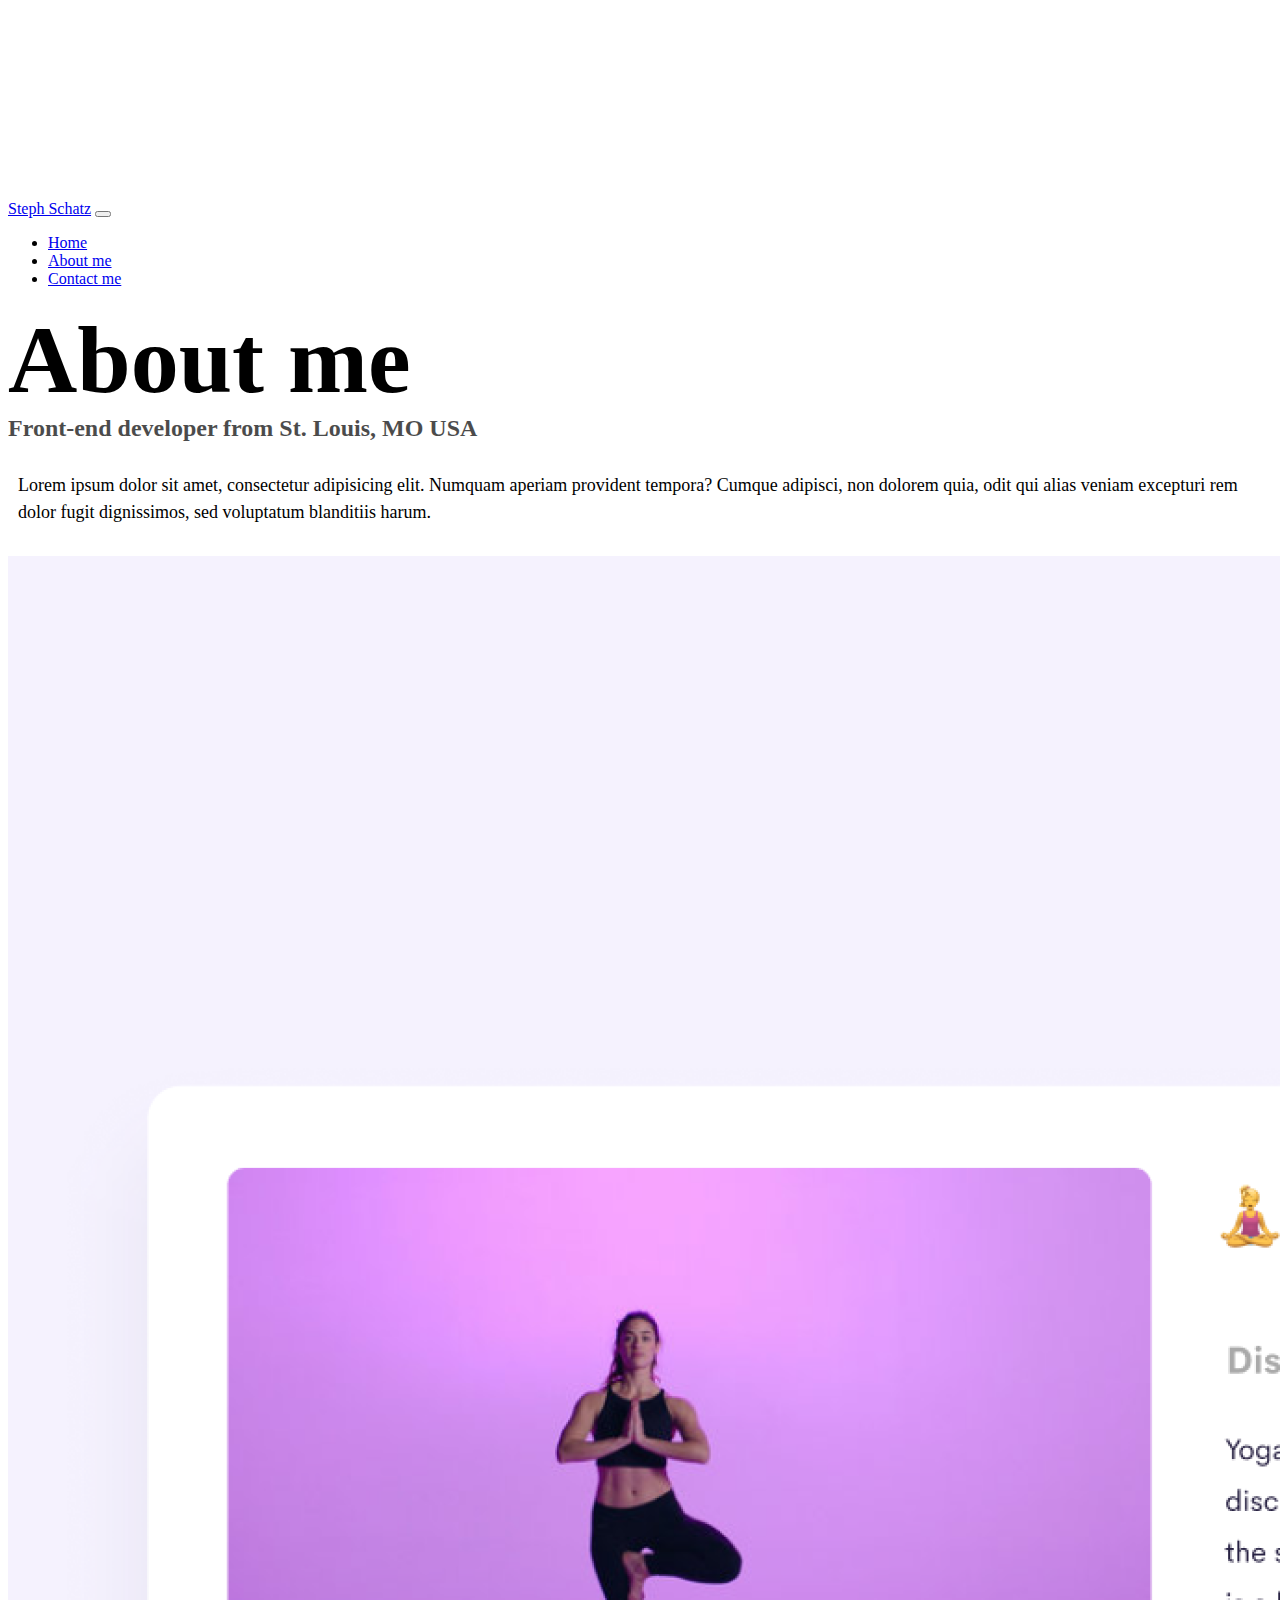
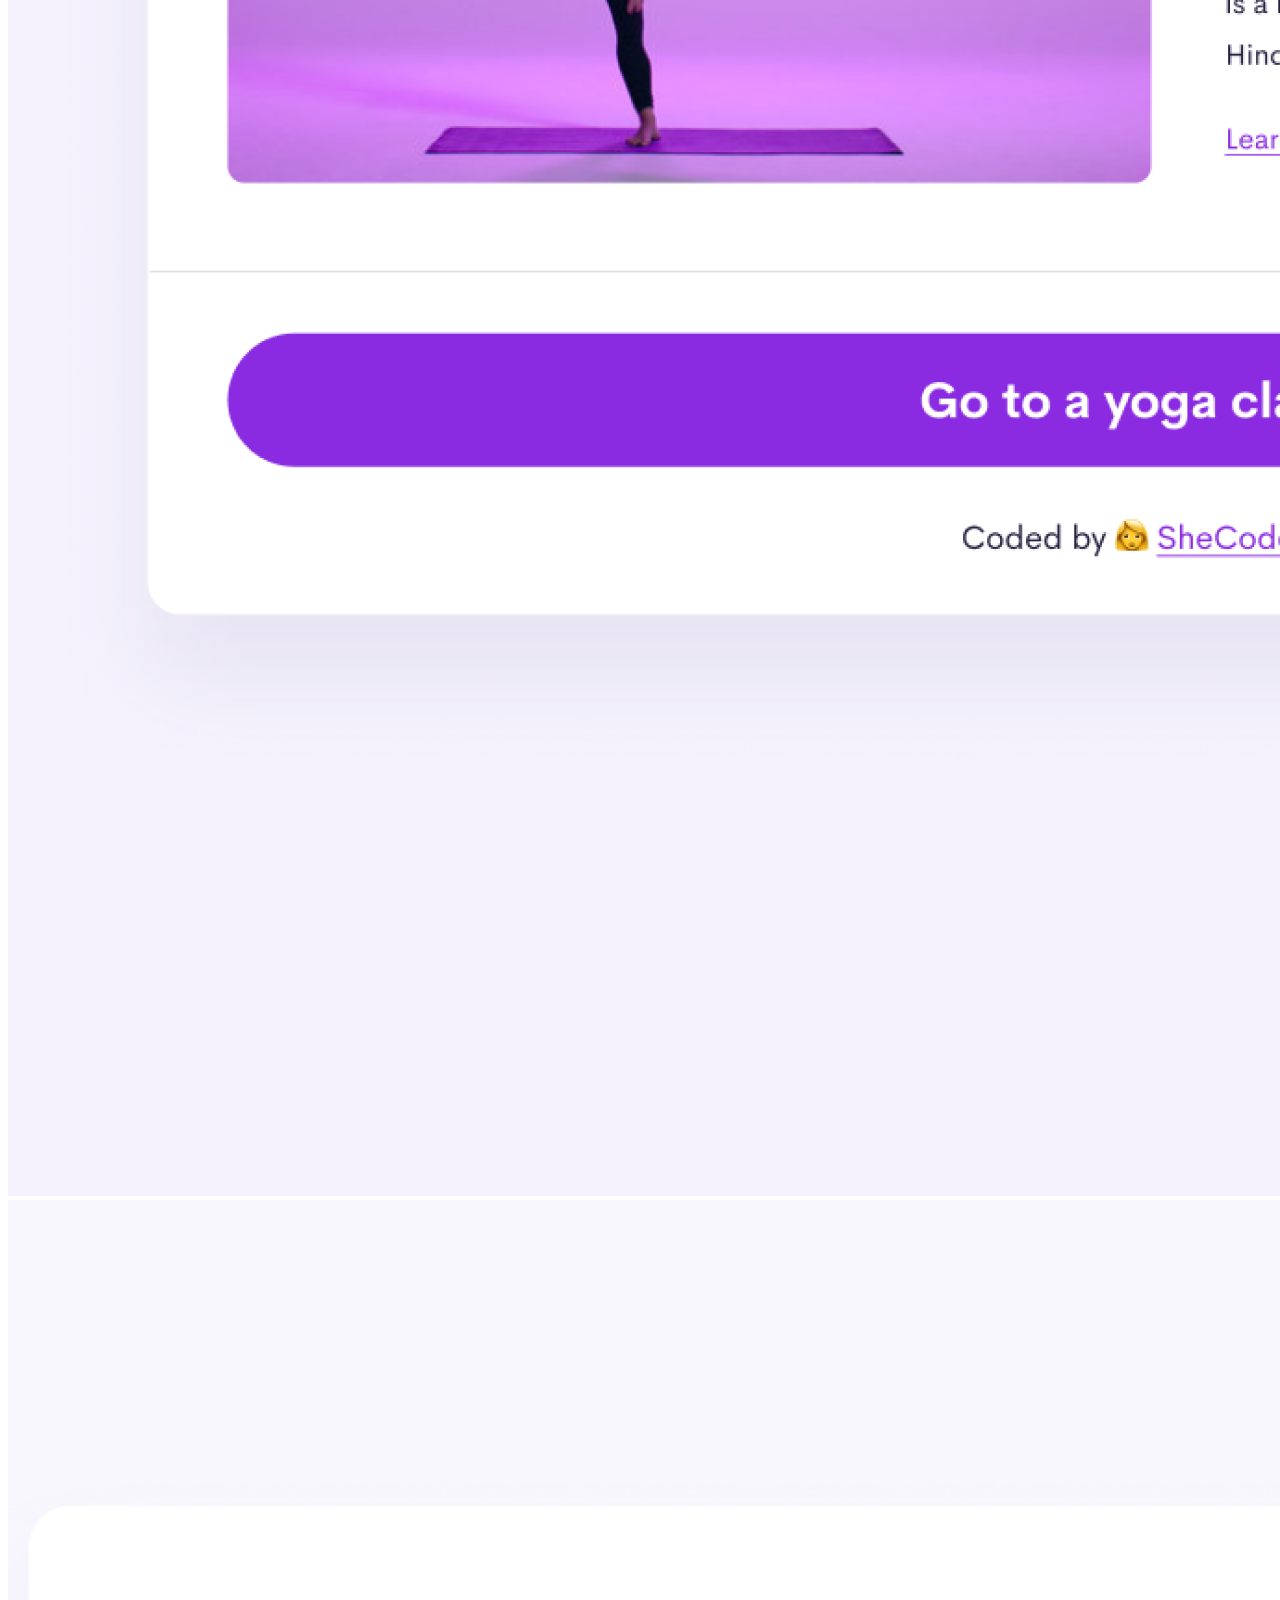
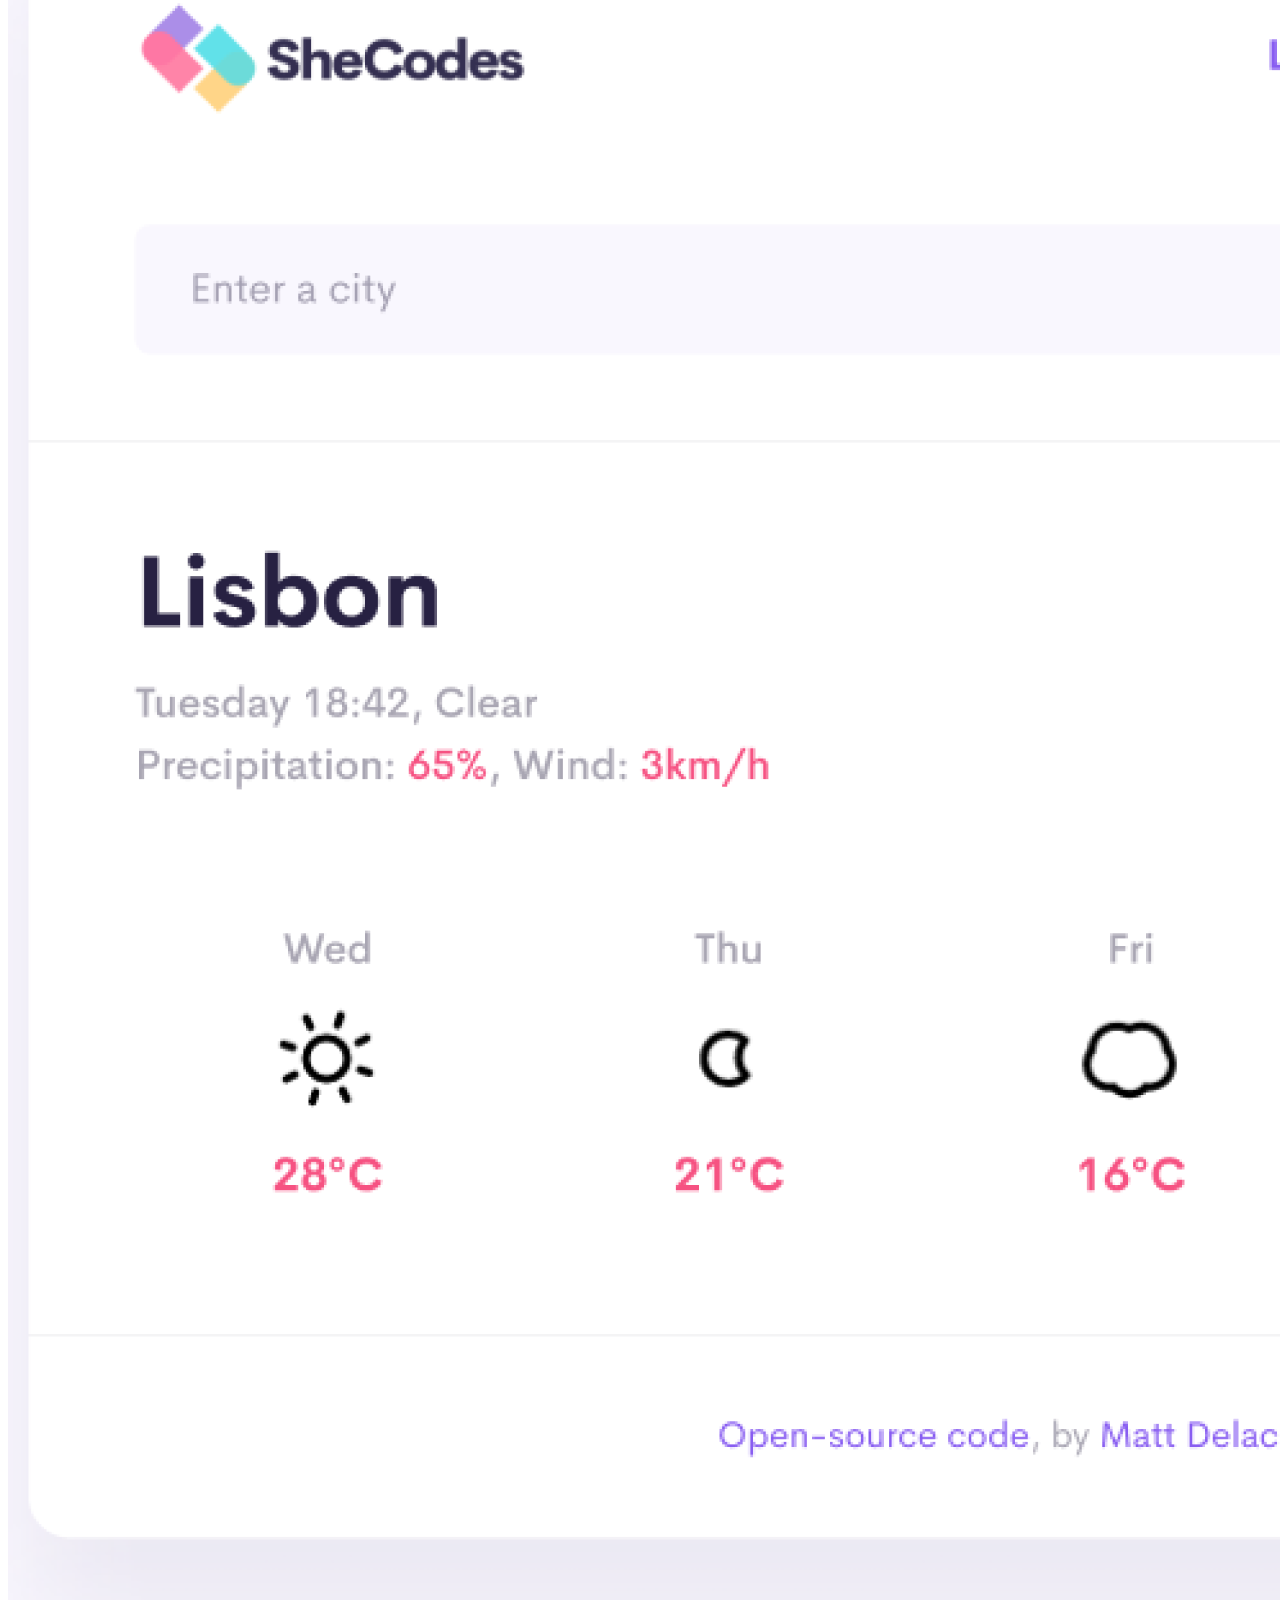
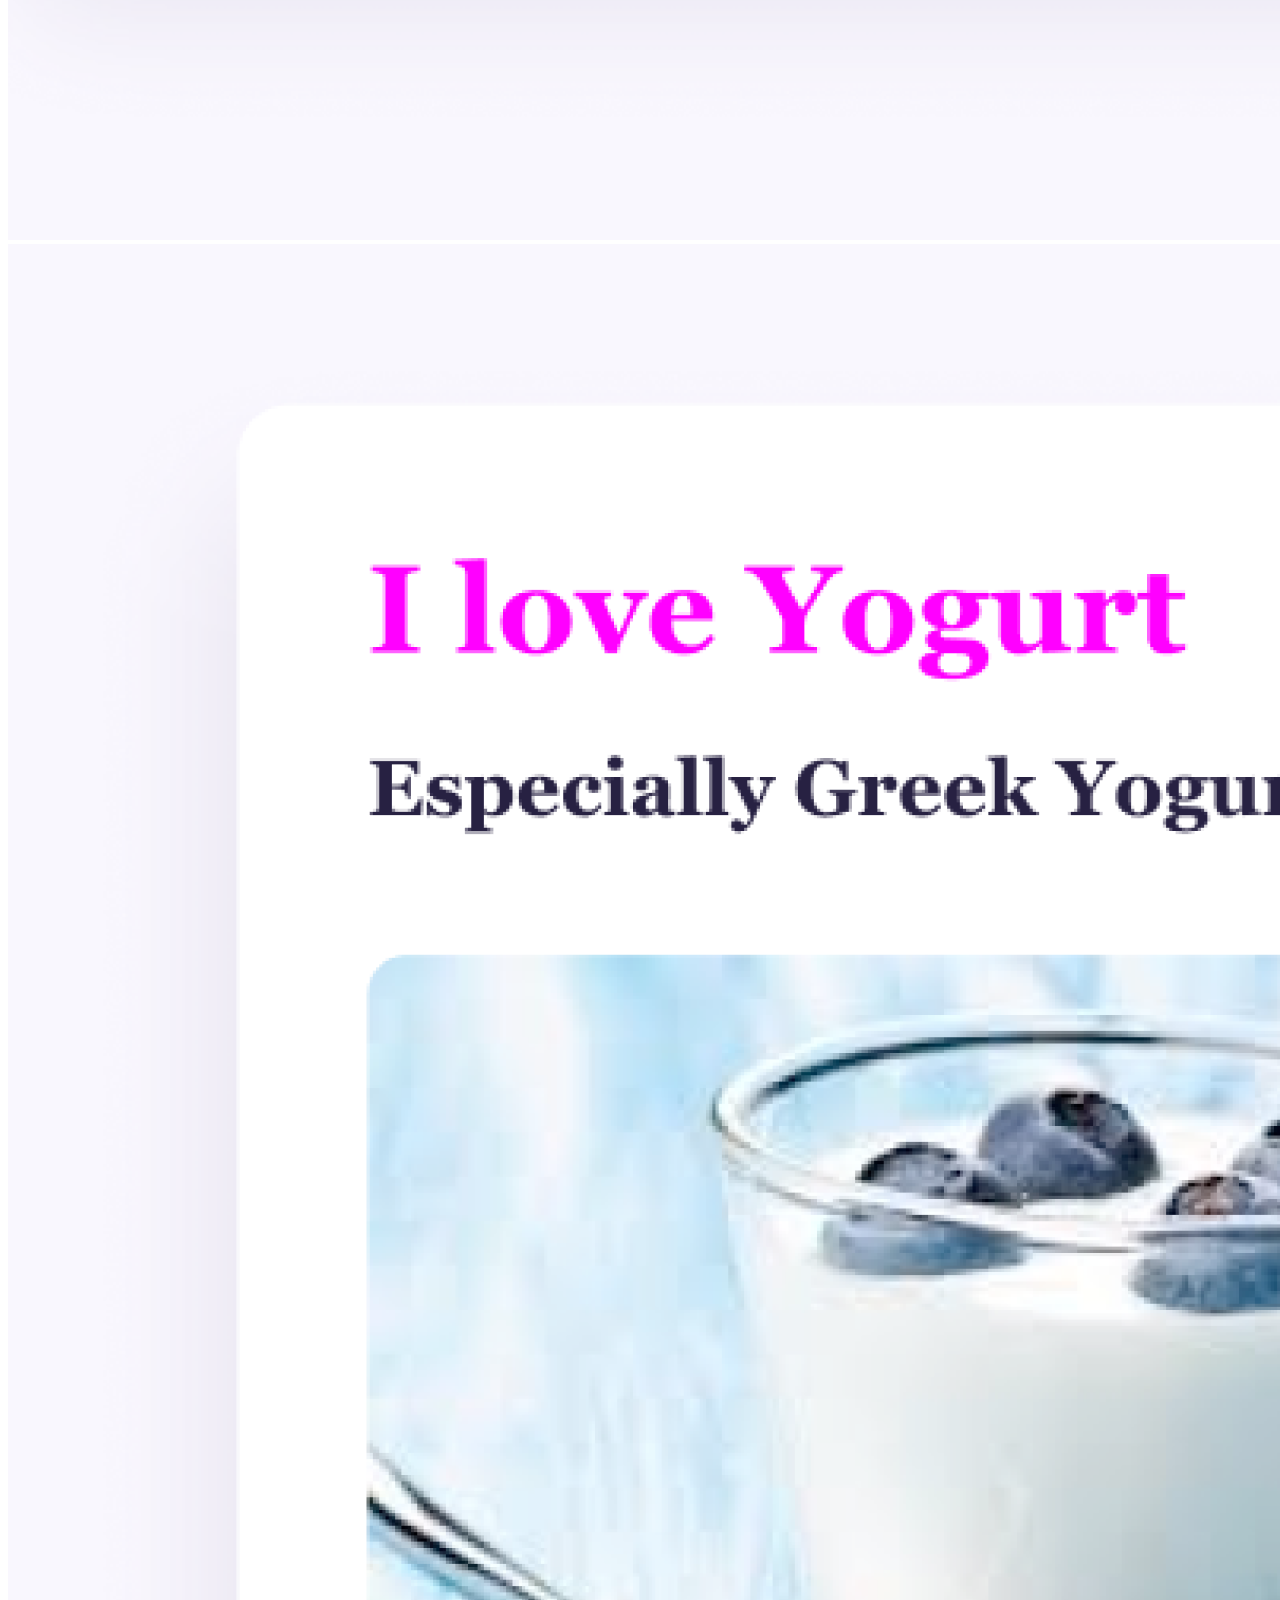
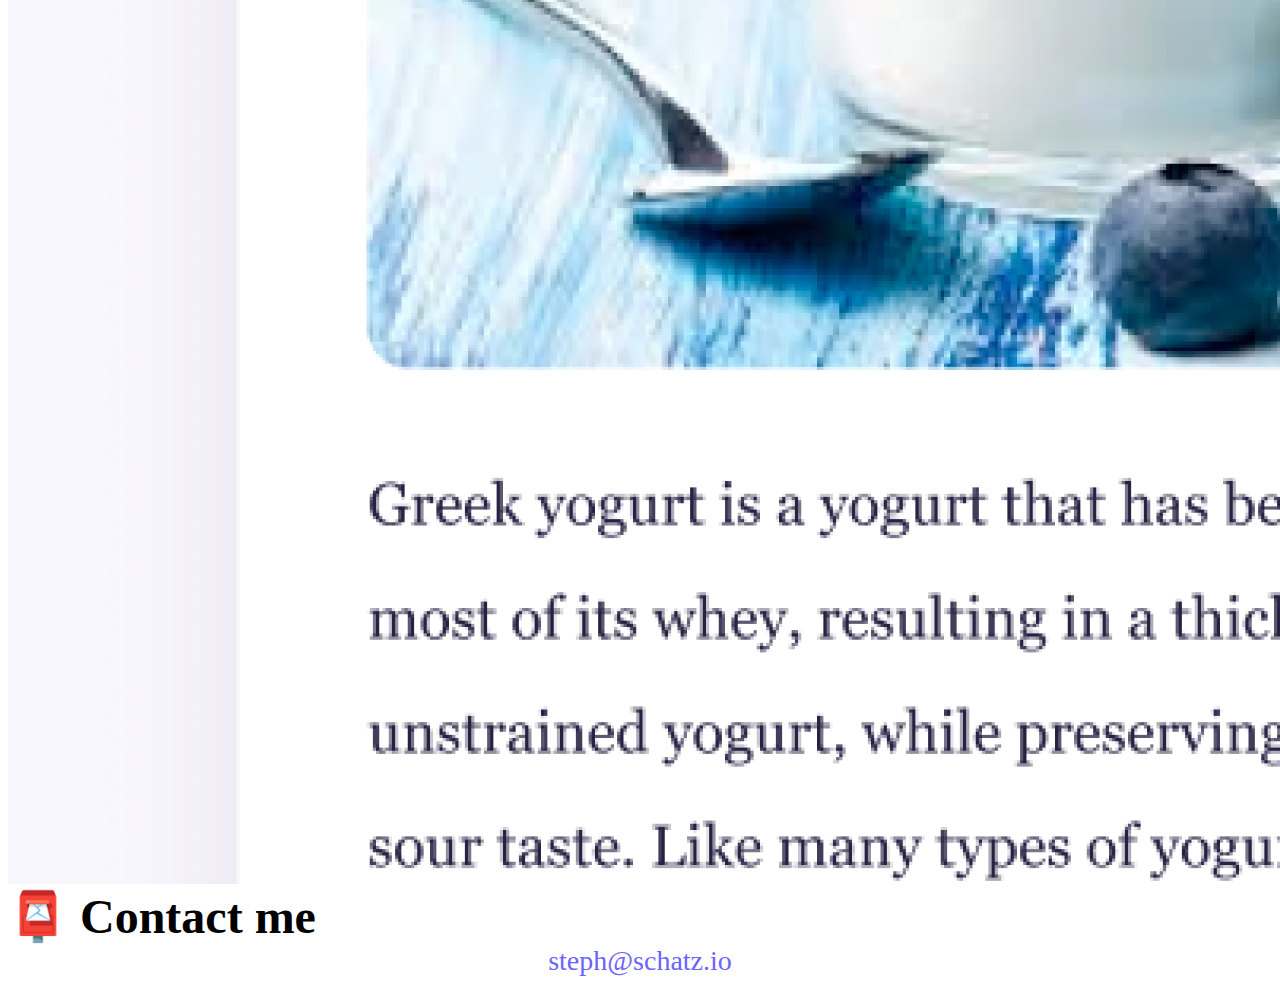
==== about.html @ 06531a59 "set up structure of site" ====
<!DOCTYPE html>
<html lang="en">
  <head>
    <meta charset="UTF-8" />
    <meta http-equiv="X-UA-Compatible" content="IE=edge" />
    <meta name="viewport" content="width=device-width, initial-scale=1.0" />
    <link rel="stylesheet" href="src/style.css" />
    <link
      href="https://cdn.jsdelivr.net/npm/bootstrap@5.3.0-alpha3/dist/css/bootstrap.min.css"
      rel="stylesheet"
      integrity="sha384-KK94CHFLLe+nY2dmCWGMq91rCGa5gtU4mk92HdvYe+M/SXH301p5ILy+dN9+nJOZ"
      crossorigin="anonymous"
    />
    <script
      src="https://cdn.jsdelivr.net/npm/bootstrap@5.3.0-alpha3/dist/js/bootstrap.bundle.min.js"
      integrity="sha384-ENjdO4Dr2bkBIFxQpeoTz1HIcje39Wm4jDKdf19U8gI4ddQ3GYNS7NTKfAdVQSZe"
      crossorigin="anonymous"
    ></script>
    <title>About Steph Schatz</title>
  </head>
  <body>
    <nav class="navbar navbar-expand-lg navbar-light bg-light fixed-top">
      <div class="container">
        <a class="navbar-brand" href="index.html">Steph Schatz</a>
        <button
          class="navbar-toggler"
          type="button"
          data-bs-toggle="collapse"
          data-bs-target="#navbarSupportedContent"
          aria-controls="navbarSupportedContent"
          aria-expanded="false"
          aria-label="Toggle navigation"
        >
          <span class="navbar-toggler-icon"></span>
        </button>
        <div class="collapse navbar-collapse" id="navbarSupportedContent">
          <ul class="navbar-nav me-auto mb-2 mb-lg-0">
            <li class="nav-item">
              <a class="nav-link active" aria-current="page" href="index.html"
                >Home</a
              >
            </li>
            <li class="nav-item">
              <a class="nav-link" href="about.html">About me</a>
            </li>
            <li class="nav-item">
              <a class="nav-link" href="about.html#contact">Contact me</a>
            </li>
          </ul>
        </div>
      </div>
    </nav>

    <h1 class="text-center">About me</h1>
    <h3 class="text-center">Front-end developer from St. Louis, MO USA</h3>
    <div class="about-paragraphs text-center">
      <p>
        Lorem ipsum dolor sit amet, consectetur adipisicing elit. Numquam
        aperiam provident tempora? Cumque adipisci, non dolorem quia, odit qui
        alias veniam excepturi rem dolor fugit dignissimos, sed voluptatum
        blanditiis harum.
      </p>
    </div>
    <div class="container">
      <div class="row">
        <div class="col-sm-4">
          <img src="images/yoga.png" class="img-fluid p-2 shadow rounded" />
        </div>
        <div class="col-sm-4">
          <img src="images/weather.png" class="img-fluid p-2 shadow rounded" />
        </div>
        <div class="col-sm-4">
          <img src="images/yogurt.png" class="img-fluid p-2 shadow rounded" />
        </div>
      </div>
    </div>
    <div id="contact">
      <h2 class="text-center pt-5">📮 Contact me</h2>
      <a href="mailto:steph@schatz.io" class="email-link"> steph@schatz.io </a>
    </div>
  </body>
</html>
---- src/style.css ----
:root {
  --primary-color: #6c63ff;
  --secondary-color: #f5f2fe;
  --box-shadow: 0 5px 10px rgba(0, 0, 0, 0.3);
}

body {
  margin-top: 100px;
  padding-top: 100px;
}

h1,
h2,
h3 {
  margin: 0;
}

h1 {
  font-size: 96px !important;
}

h2 {
  font-size: 48px !important;
}

h3 {
  font-size: 24px !important;
  opacity: 0.7 !important;
}

p {
  font-size: 18px !important;
  line-height: 1.5 !important;
}

.navigation-links {
  display: flex;
  margin-top: 40px;
  justify-content: center;
}

.navigation-links a {
  margin: 20px;
  border-radius: 4px;
  padding: 20px 15px;
  text-decoration: none;
  text-transform: capitalize;
}

.contact-link {
  background: var(--primary-color);
  box-shadow: var(--box-shadow);
  color: white;
}

.about-link {
  color: var(--primary-color);
  border: 1px solid var(--primary-color);
}

.homepage-link {
  color: var(--primary-color);
  text-align: center;
  display: block;
}

.about-paragraphs {
  margin: 30px 0;
}

.about-paragraphs p {
  margin: 10px;
}

.email-link {
  display: flex;
  justify-content: center;
  color: var(--primary-color);
  font-size: 28px !important;
  text-decoration: none;
}

.email-link:hover {
  text-decoration: underline;
}
.app-link {
  border-radius: 4px;
  padding: 20px 15px;
  text-decoration: none;
  text-transform: capitalize;
  background: var(--primary-color);
  box-shadow: var(--box-shadow);
  color: white;
}
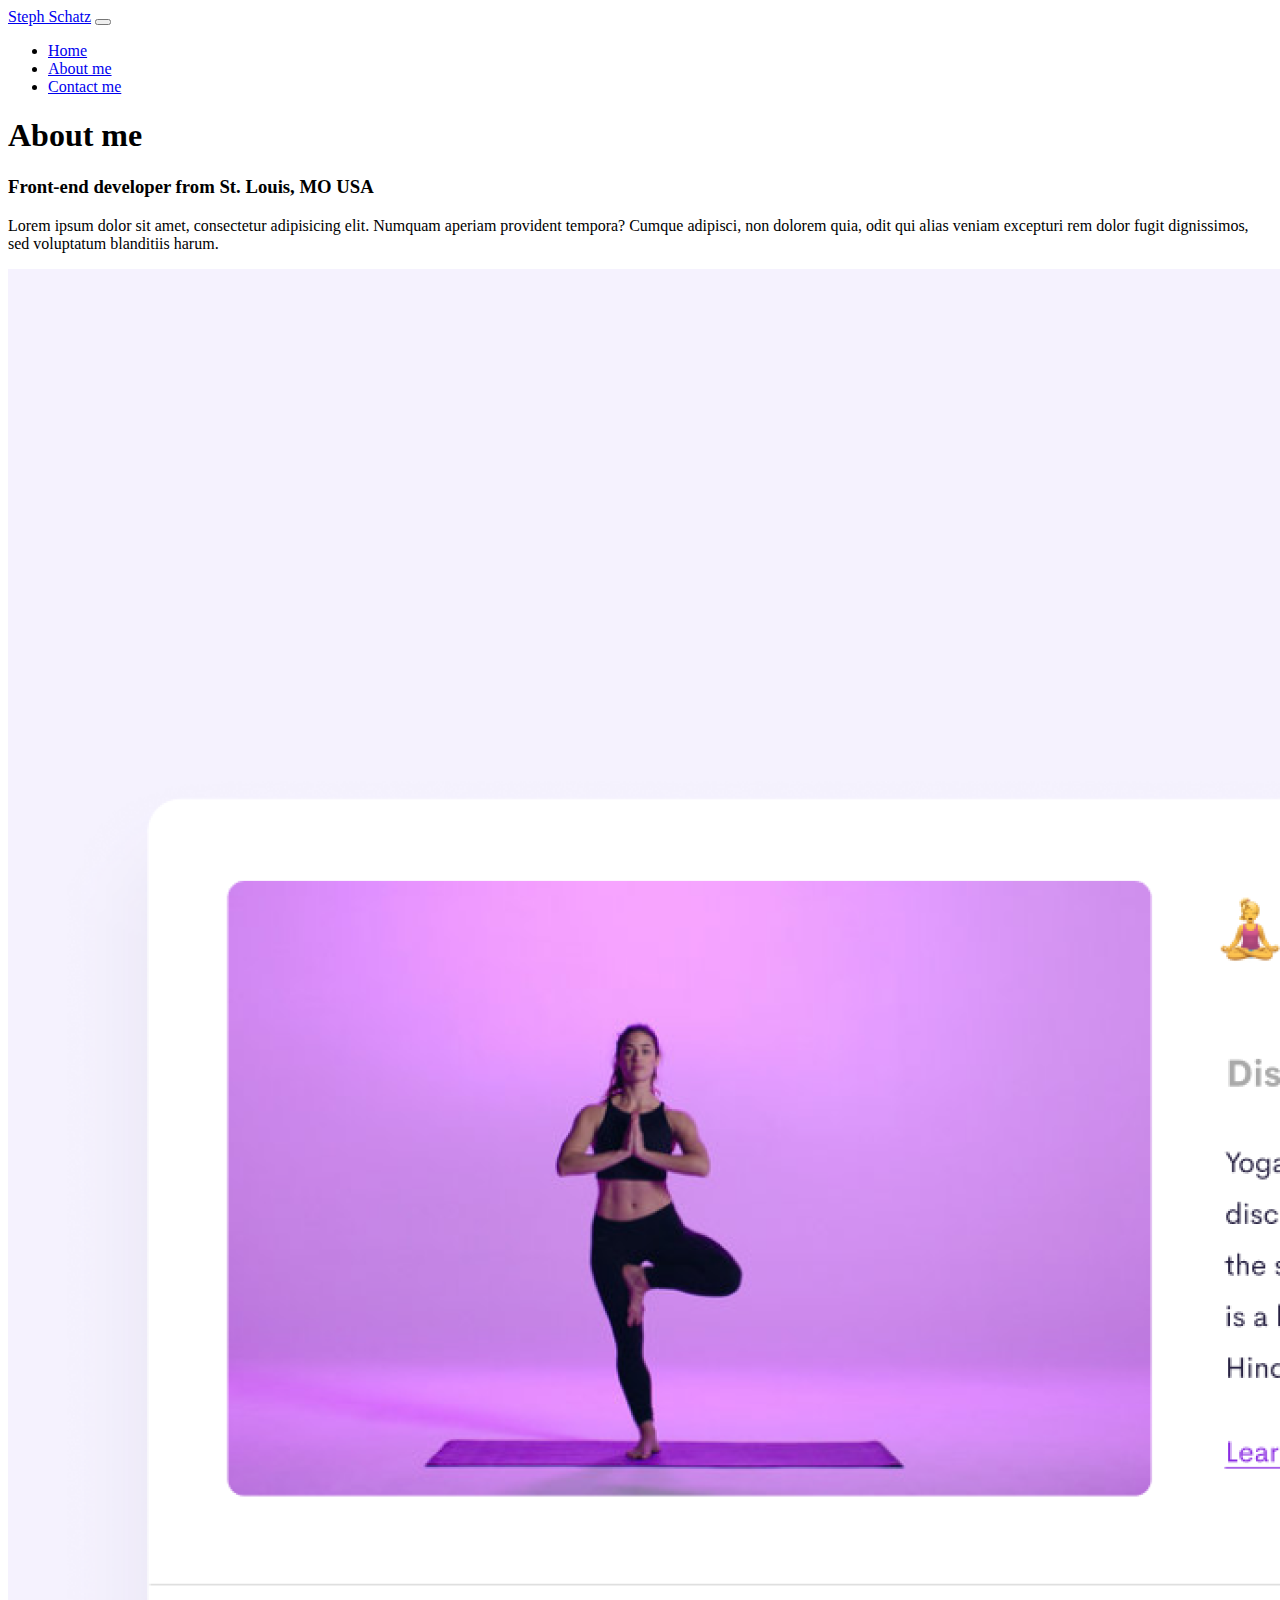
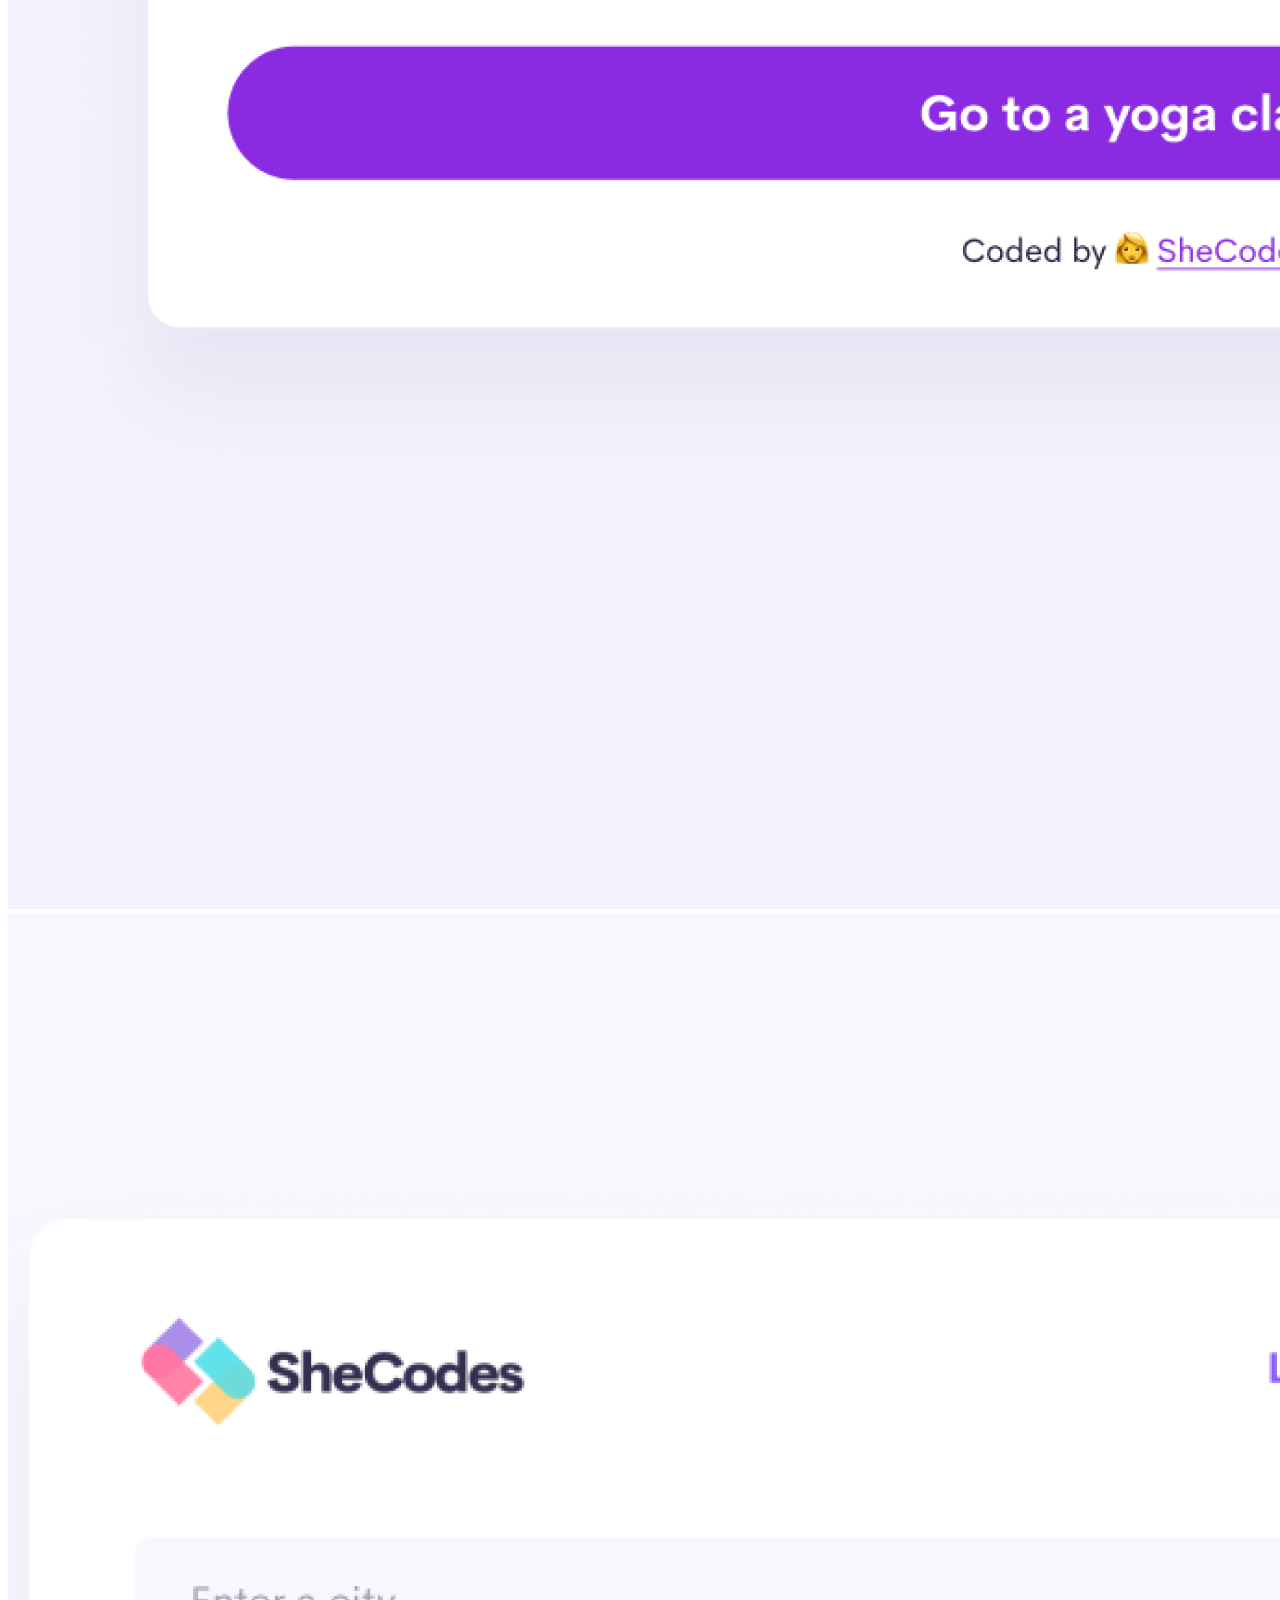
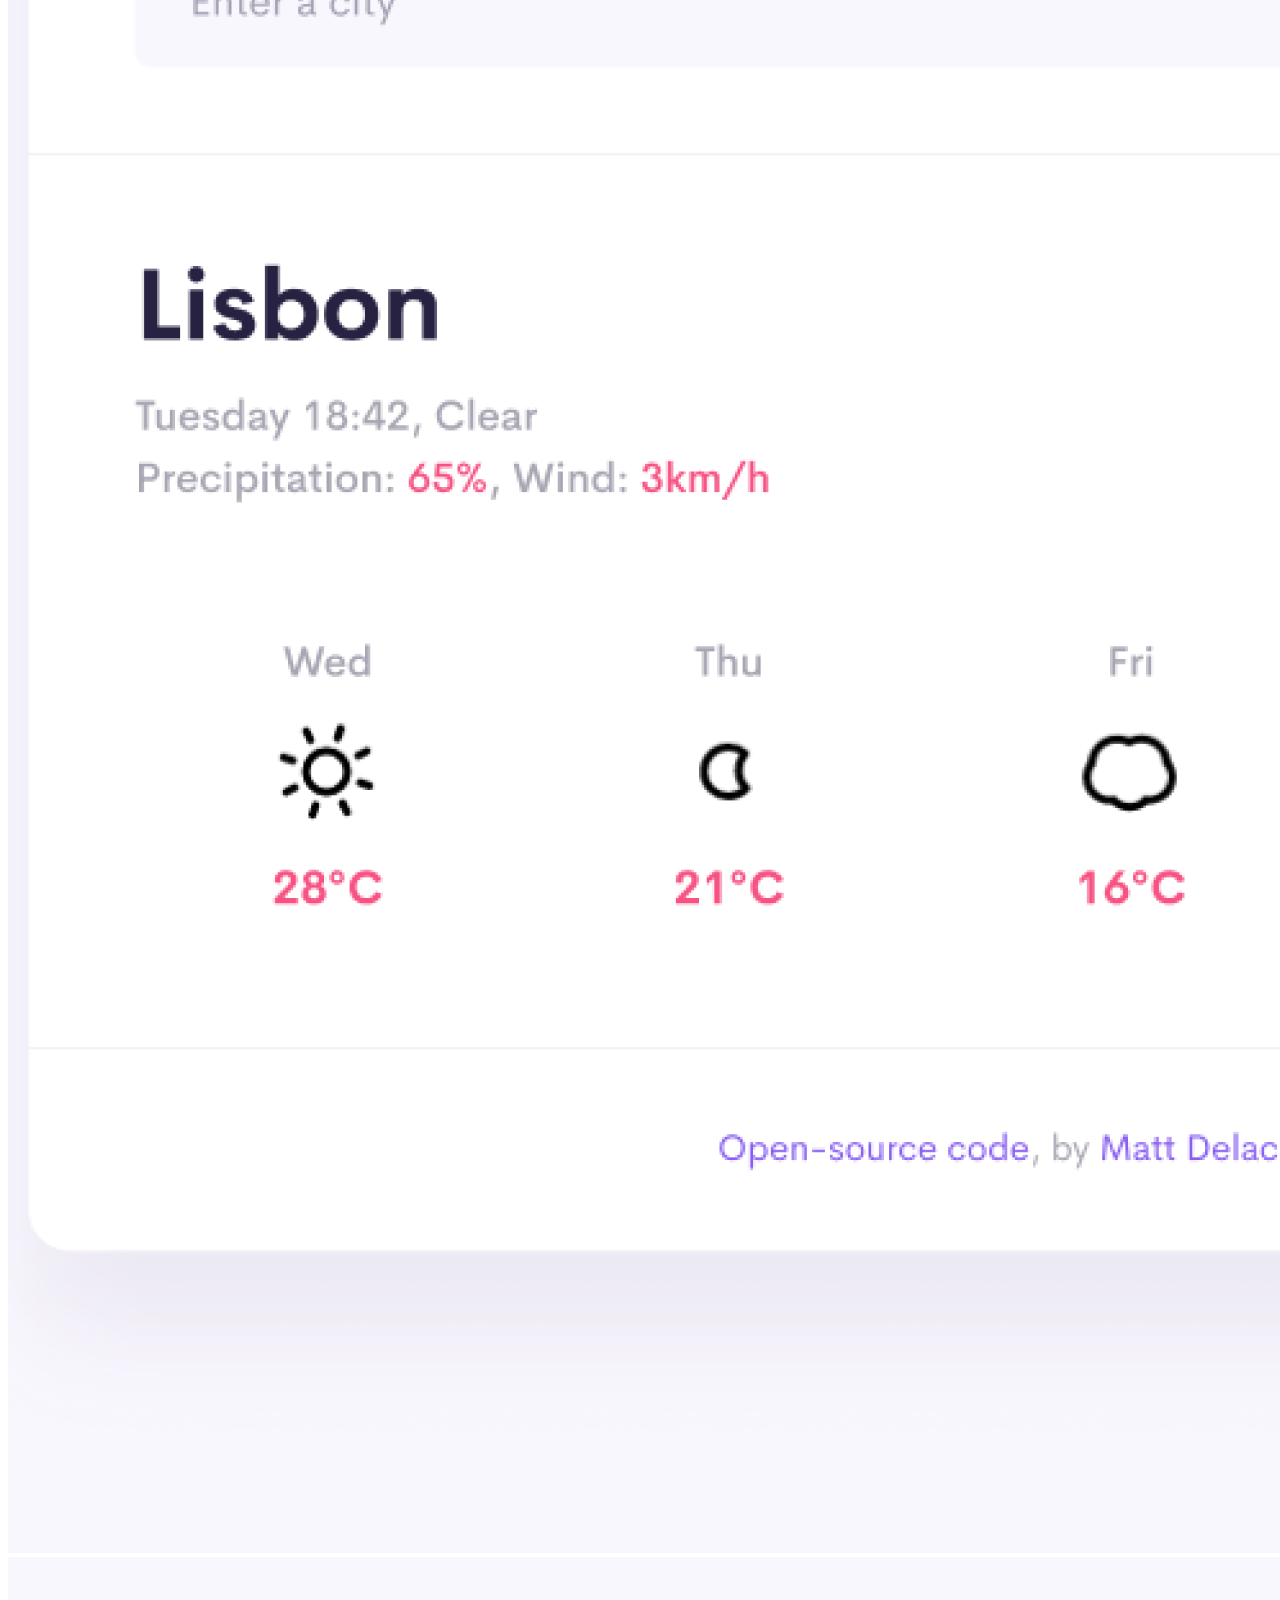
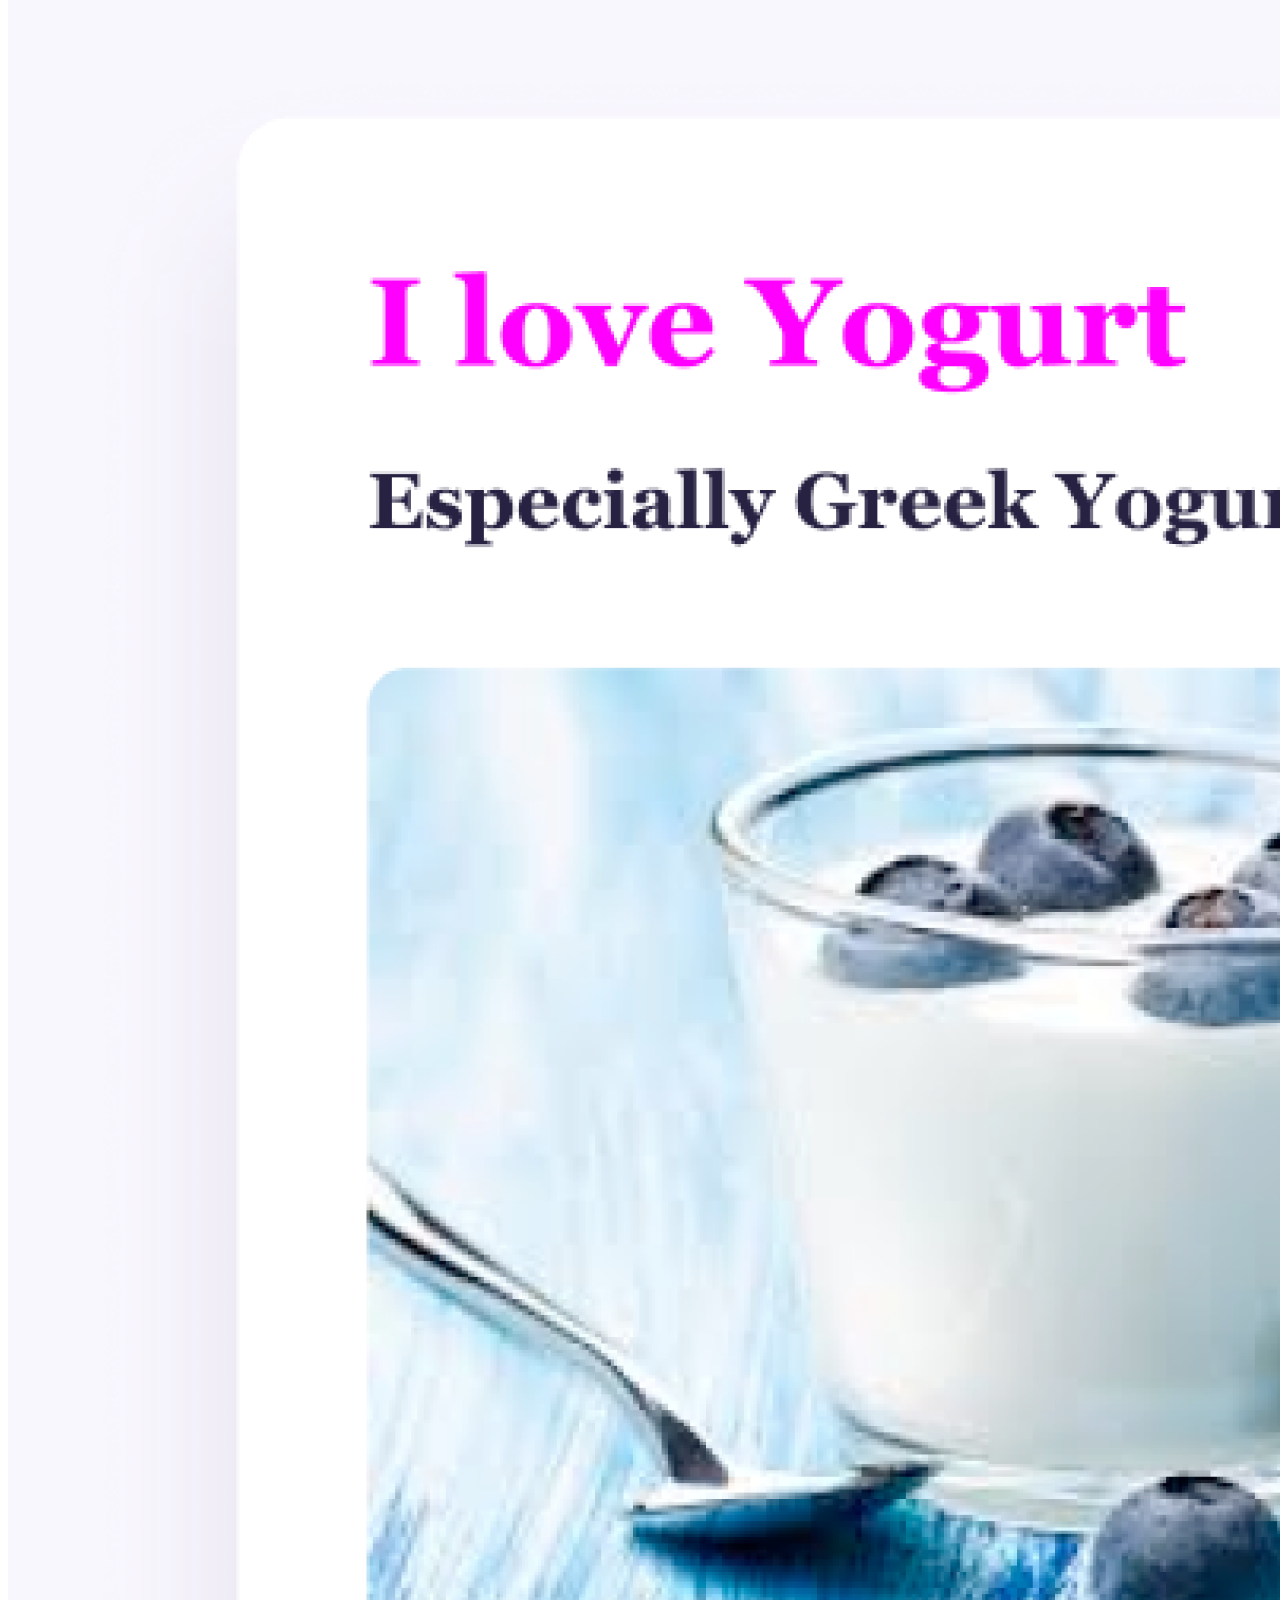
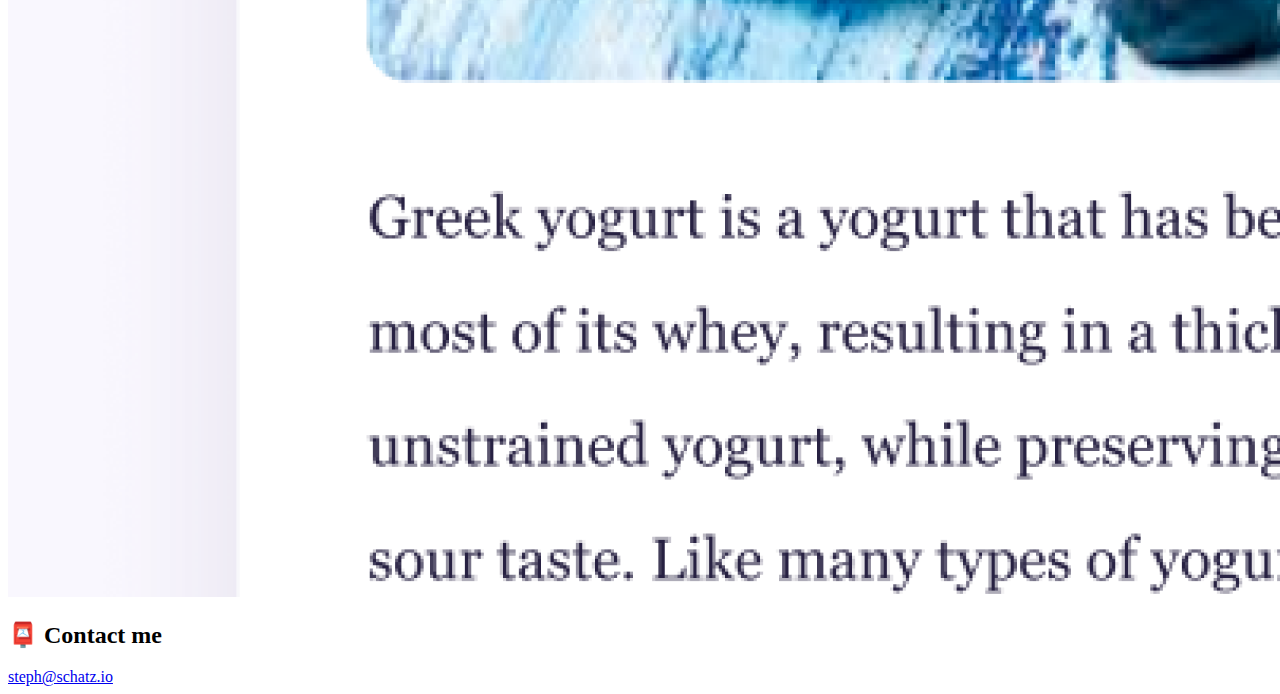
==== commit caecfb08: "Made content SEO friendly" ====
--- a/about.html
+++ b/about.html
@@ -4,7 +4,13 @@
     <meta charset="UTF-8" />
     <meta http-equiv="X-UA-Compatible" content="IE=edge" />
     <meta name="viewport" content="width=device-width, initial-scale=1.0" />
-    <link rel="stylesheet" href="src/style.css" />
+    <meta
+      name="description"
+      content="See here for contact info for Front-end Developer Steph Schatz."
+      <link
+      rel="stylesheet"
+      href="src/style.css"
+    />
     <link
       href="https://cdn.jsdelivr.net/npm/bootstrap@5.3.0-alpha3/dist/css/bootstrap.min.css"
       rel="stylesheet"
@@ -16,7 +22,7 @@
       integrity="sha384-ENjdO4Dr2bkBIFxQpeoTz1HIcje39Wm4jDKdf19U8gI4ddQ3GYNS7NTKfAdVQSZe"
       crossorigin="anonymous"
     ></script>
-    <title>About Steph Schatz</title>
+    <title>About Front-end Developer Steph Schatz</title>
   </head>
   <body>
     <nav class="navbar navbar-expand-lg navbar-light bg-light fixed-top">
@@ -36,7 +42,7 @@
         <div class="collapse navbar-collapse" id="navbarSupportedContent">
           <ul class="navbar-nav me-auto mb-2 mb-lg-0">
             <li class="nav-item">
-              <a class="nav-link active" aria-current="page" href="index.html"
+              <a class="nav-link active" aria-current="page" href="index.html" title="Homepage of Steph Schatz"
                 >Home</a
               >
             </li>
@@ -64,19 +70,31 @@
     <div class="container">
       <div class="row">
         <div class="col-sm-4">
-          <img src="images/yoga.png" class="img-fluid p-2 shadow rounded" />
+          <img
+            src="images/yoga.png"
+            alt="woman doing a yoga pose"
+            class="img-fluid p-2 shadow rounded"
+          />
         </div>
         <div class="col-sm-4">
-          <img src="images/weather.png" class="img-fluid p-2 shadow rounded" />
+          <img
+            src="images/weather.png"
+            alt="daily weather forcast"
+            class="img-fluid p-2 shadow rounded"
+          />
         </div>
         <div class="col-sm-4">
-          <img src="images/yogurt.png" class="img-fluid p-2 shadow rounded" />
+          <img
+            src="images/yogurt.png"
+            alt="plain yogurt with berries"
+            class="img-fluid p-2 shadow rounded"
+          />
         </div>
       </div>
     </div>
     <div id="contact">
       <h2 class="text-center pt-5">📮 Contact me</h2>
-      <a href="mailto:steph@schatz.io" class="email-link"> steph@schatz.io </a>
+      <a href="mailto:steph@schatz.io" class="email-link" title="Email Steph Schatz"> steph@schatz.io </a>
     </div>
   </body>
 </html>
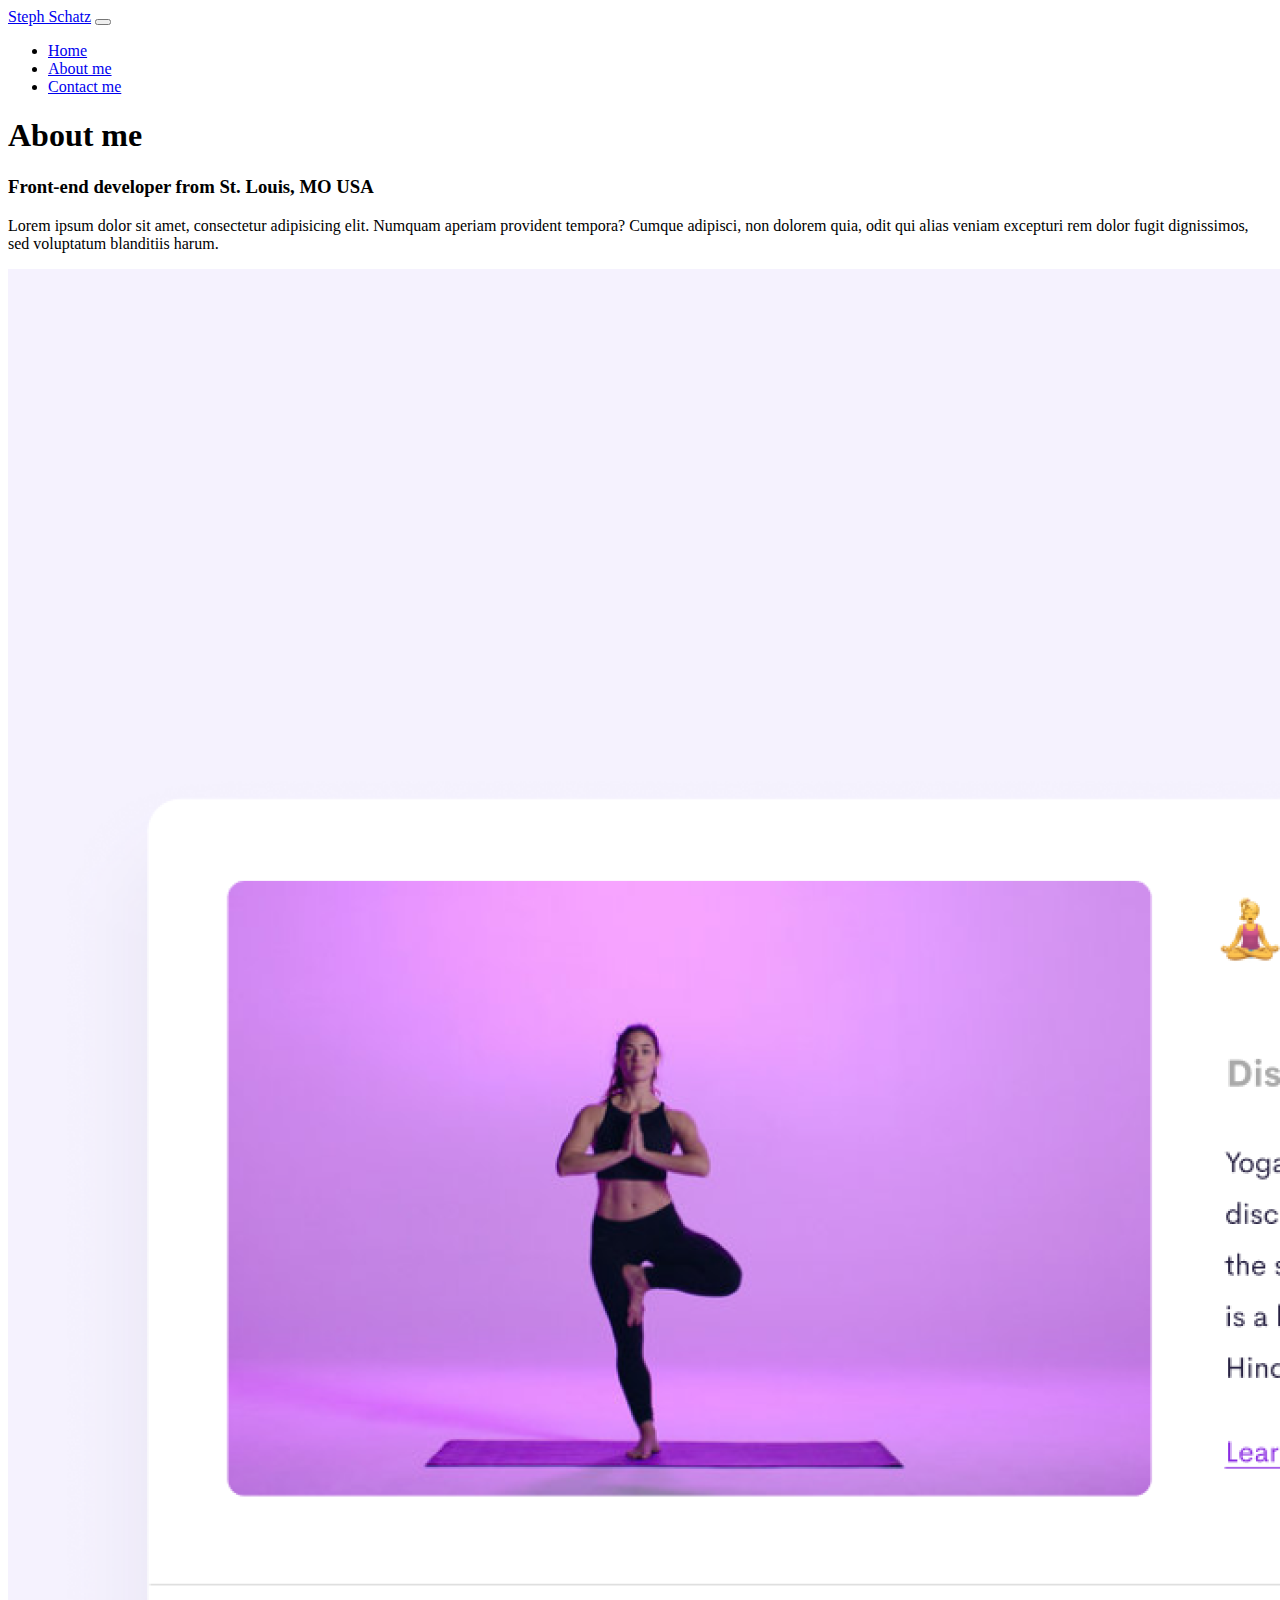
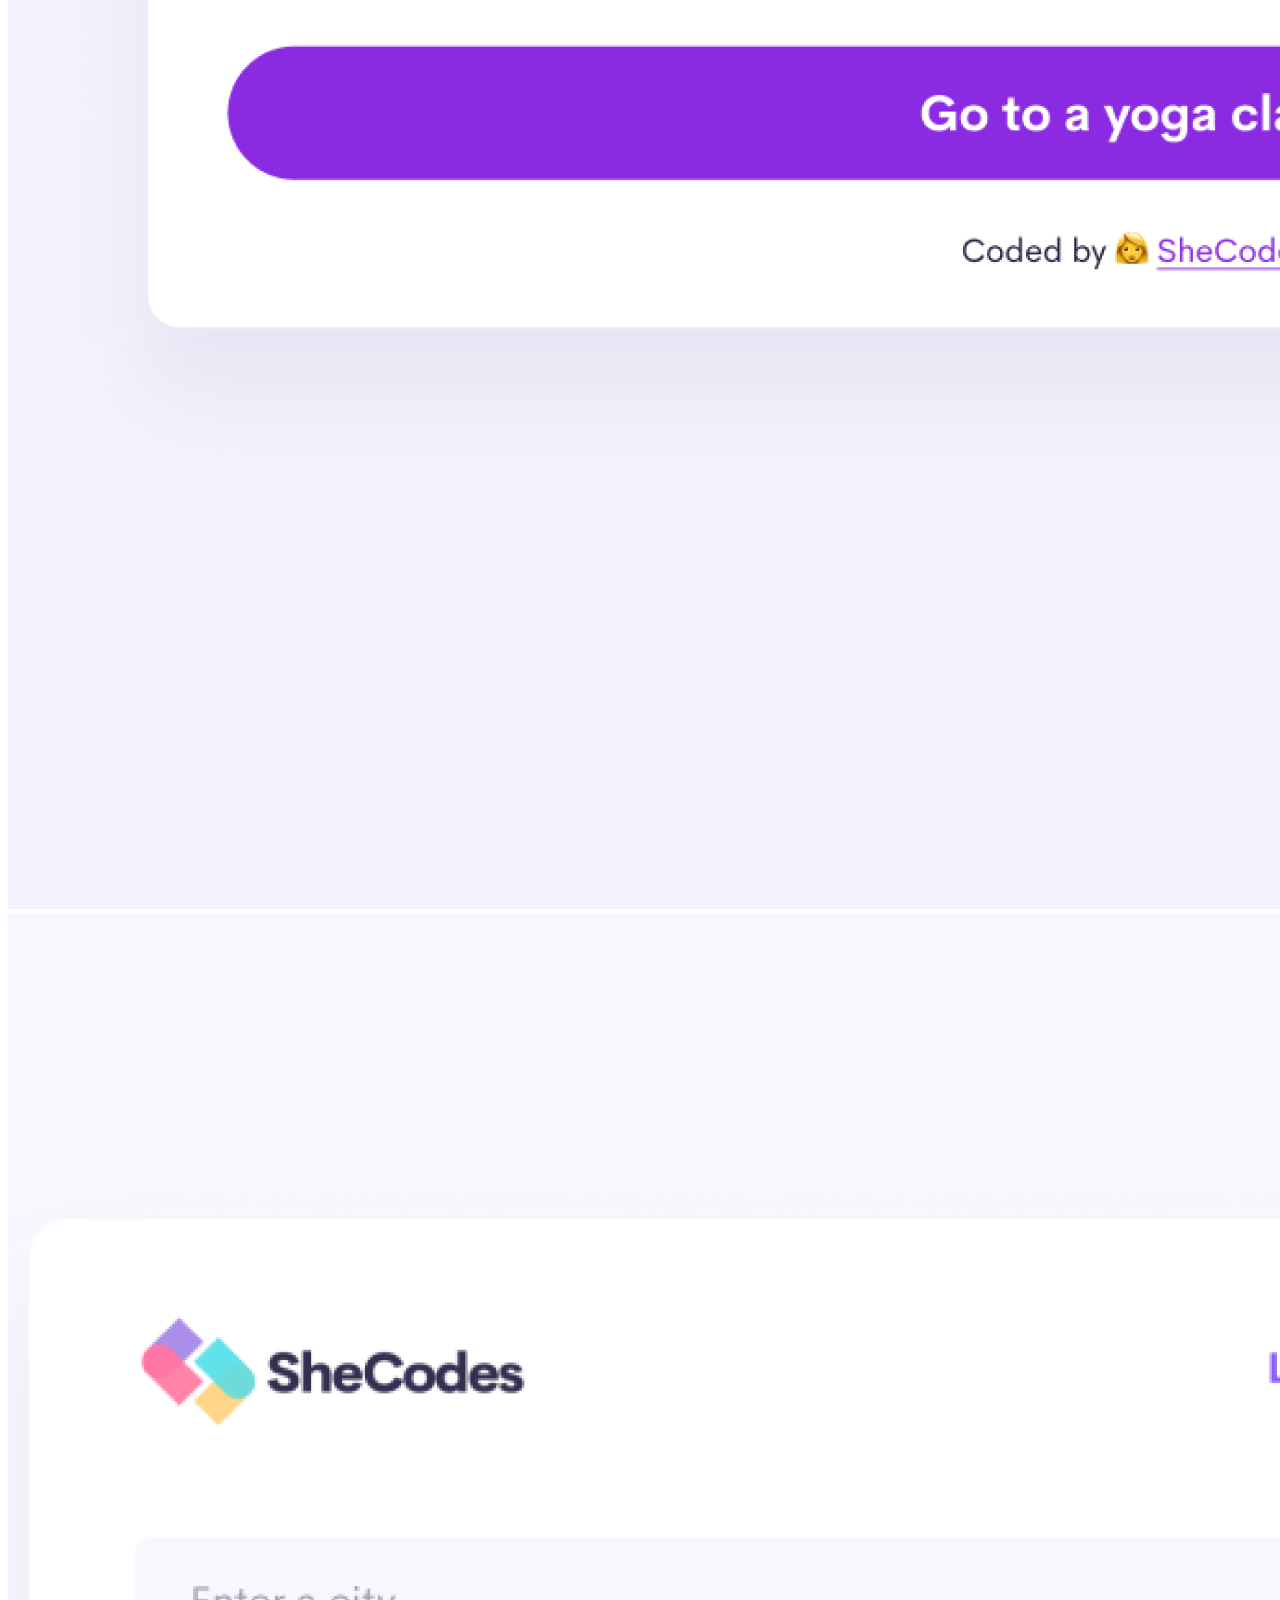
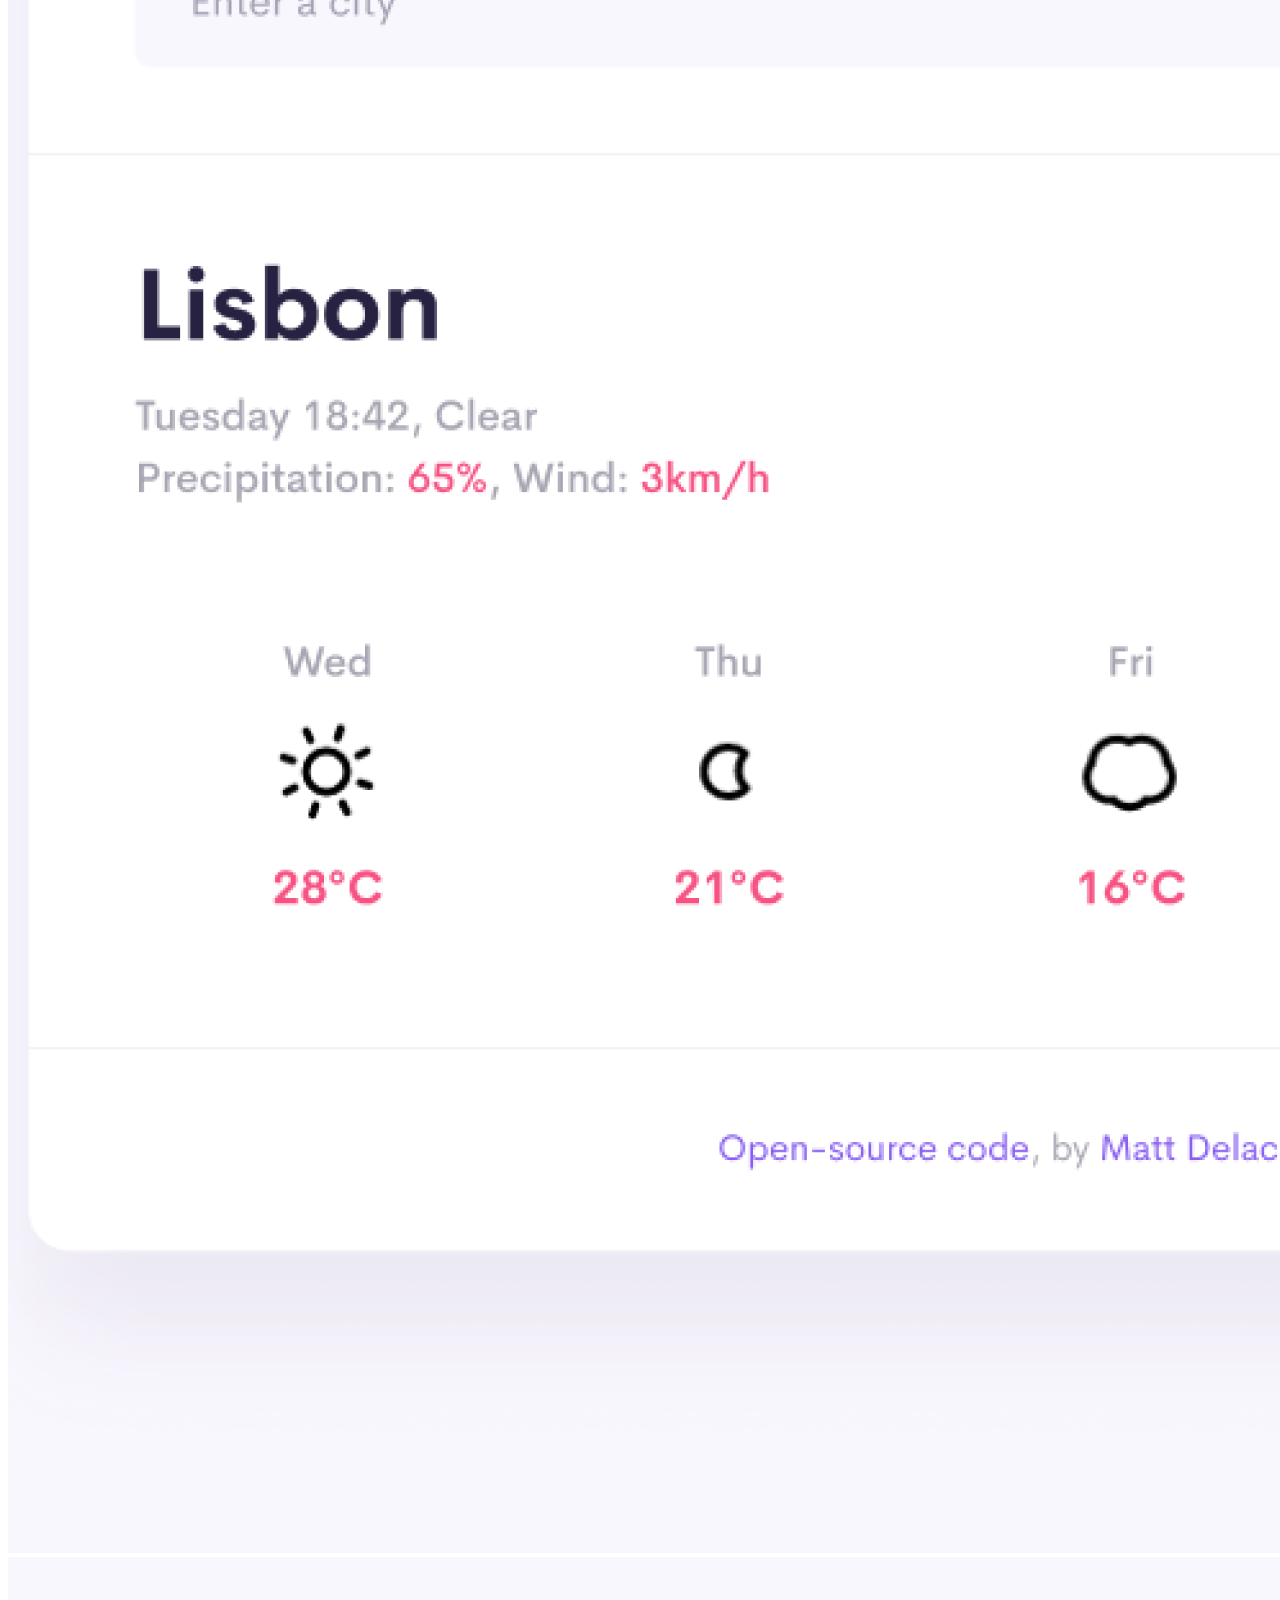
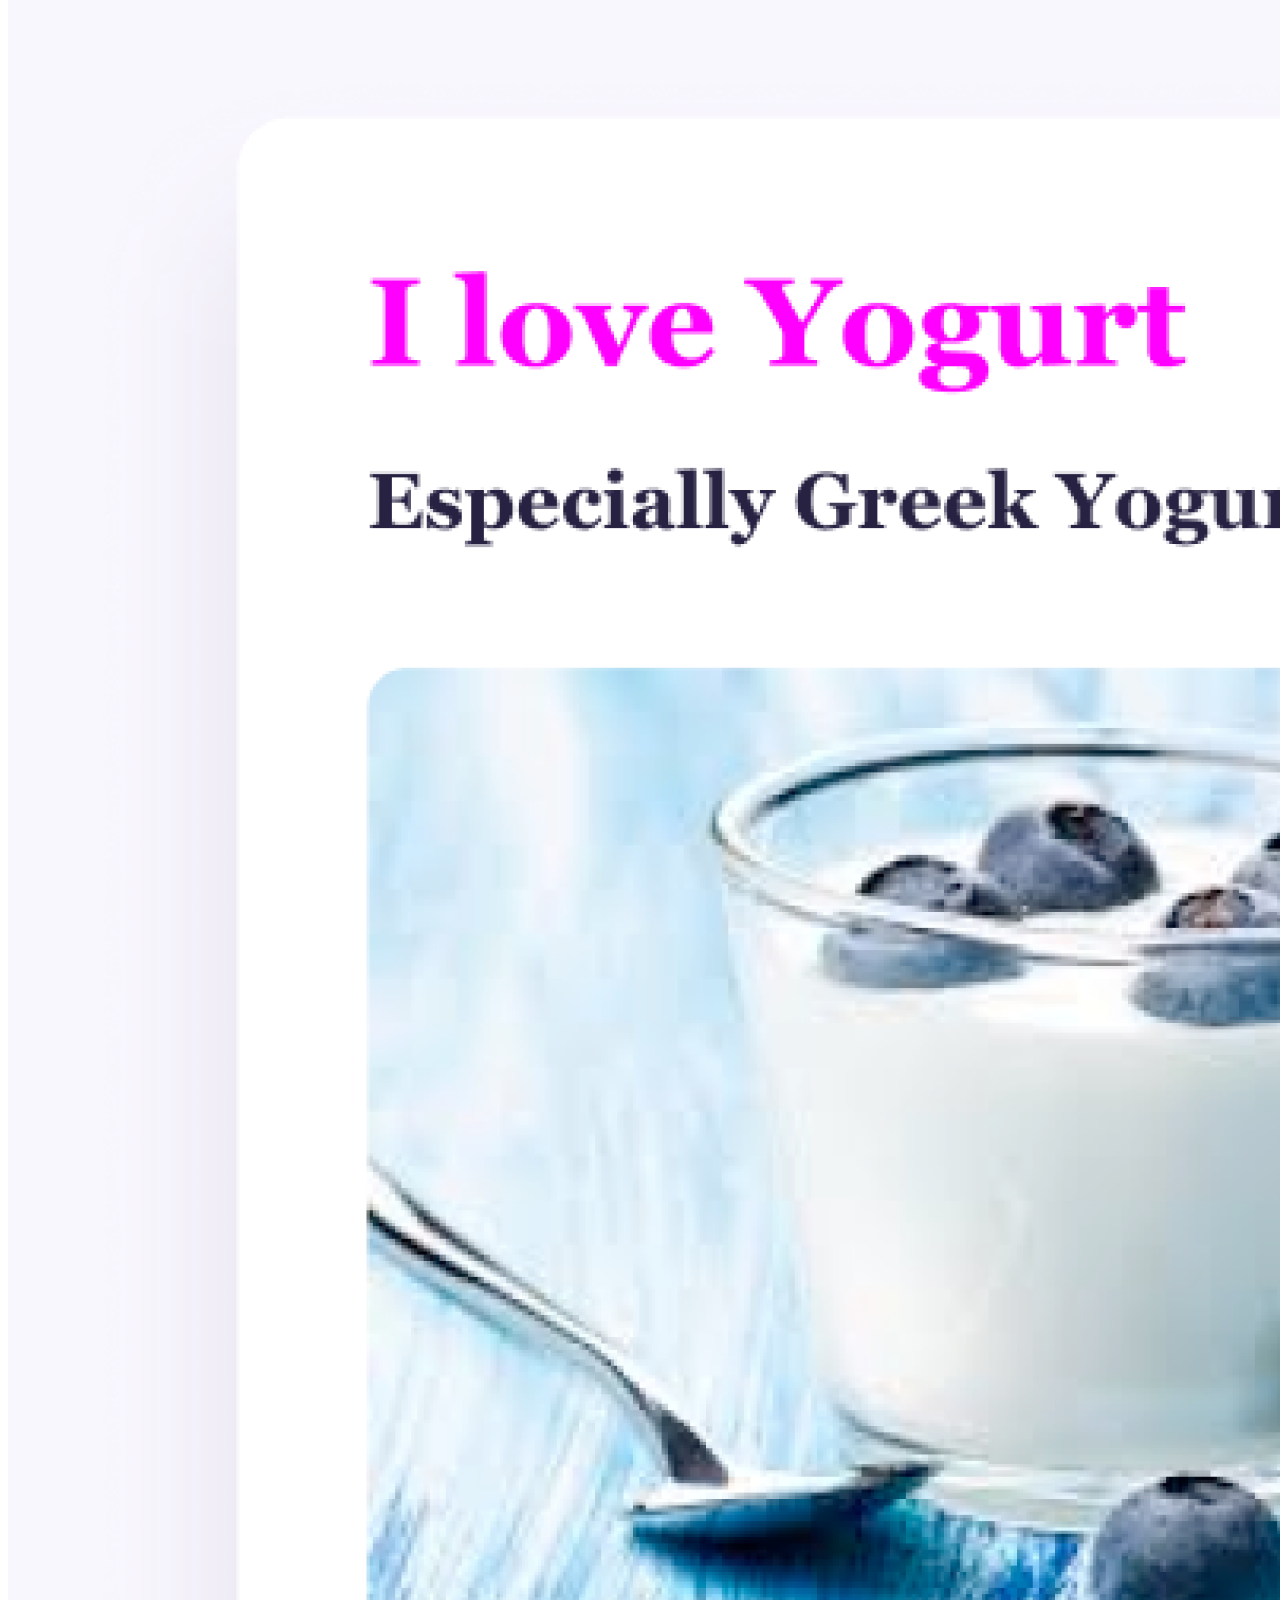
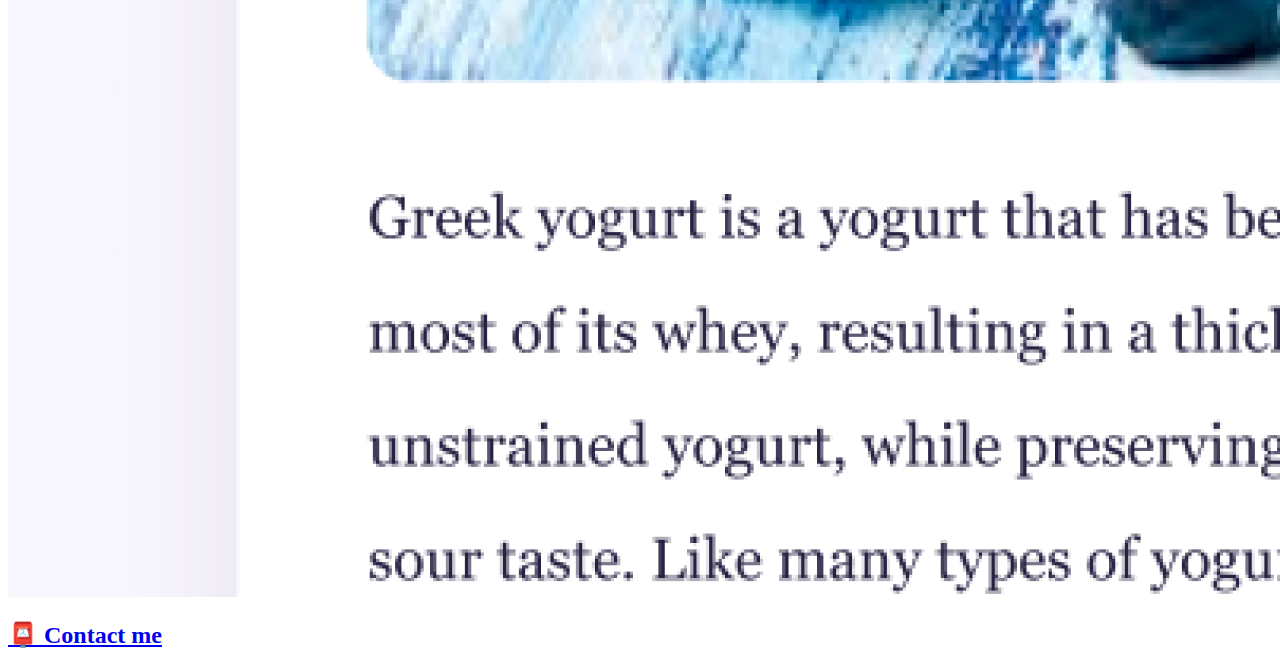
==== commit 9232caac: "made site mobile responsive" ====
--- a/about.html
+++ b/about.html
@@ -42,7 +42,11 @@
         <div class="collapse navbar-collapse" id="navbarSupportedContent">
           <ul class="navbar-nav me-auto mb-2 mb-lg-0">
             <li class="nav-item">
-              <a class="nav-link active" aria-current="page" href="index.html" title="Homepage of Steph Schatz"
+              <a
+                class="nav-link active"
+                aria-current="page"
+                href="index.html"
+                title="Homepage of Steph Schatz"
                 >Home</a
               >
             </li>
@@ -93,8 +97,14 @@
       </div>
     </div>
     <div id="contact">
-      <h2 class="text-center pt-5">📮 Contact me</h2>
-      <a href="mailto:steph@schatz.io" class="email-link" title="Email Steph Schatz"> steph@schatz.io </a>
+      <h2 class="text-center pt-5">
+        <a
+          href="mailto:steph@schatz.io"
+          class="text-center email-link"
+          title="Email Steph Schatz"
+          >📮 Contact me</a
+        >
+      </h2>
     </div>
   </body>
 </html>
--- a/src/style.css
+++ b/src/style.css
@@ -92,3 +92,14 @@
   box-shadow: var(--box-shadow);
   color: white;
 }
+@media (max-width: 576px) {
+  h1 {
+    font-size: 24px;
+  }
+  h2 {
+    font-size: 18px;
+  }
+  h3 {
+    font-size: 14px;
+  }
+}
